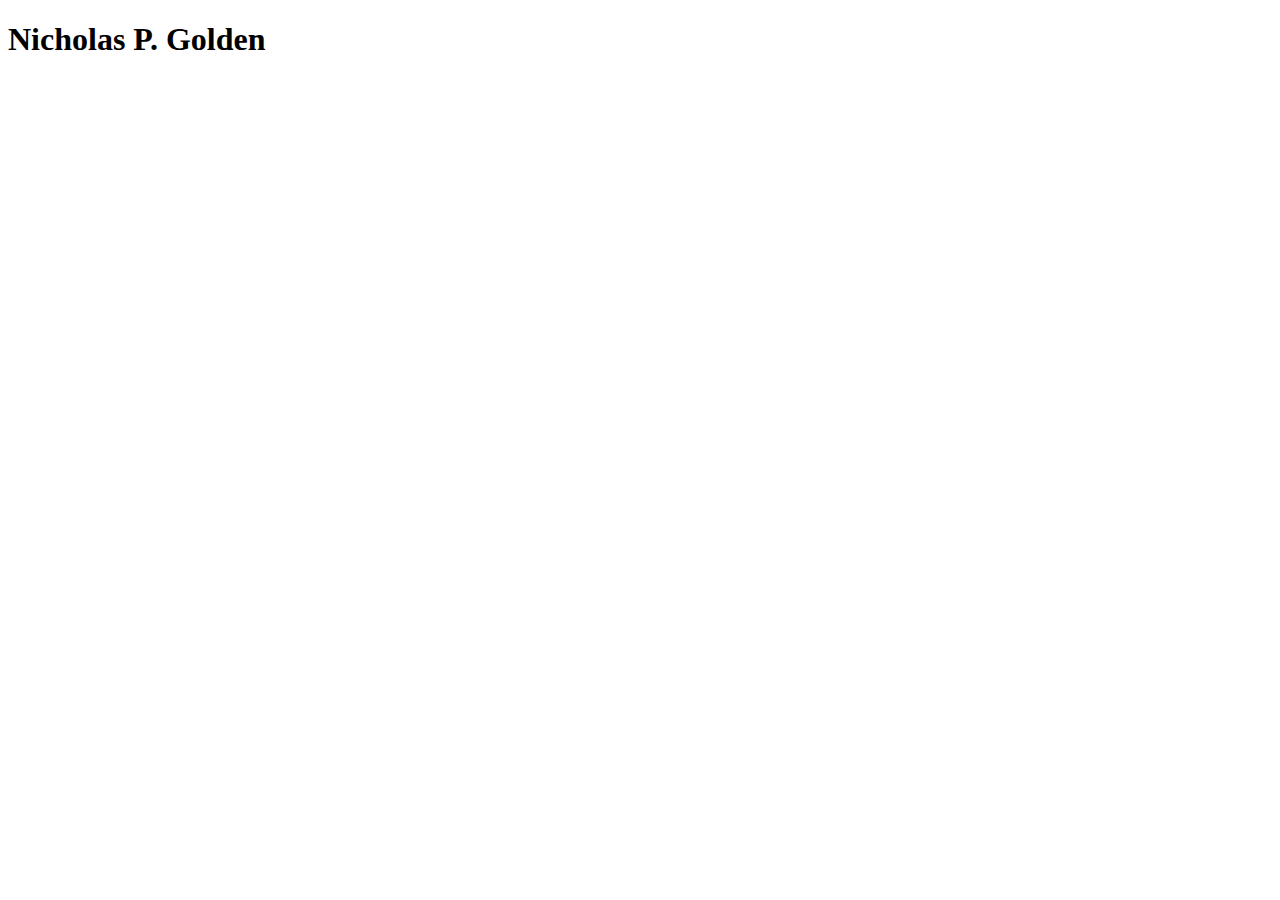
==== index.html @ 9c576cc4 "." ====
<!DOCTYPE html>
<html lang="en-us">

<head>
    <title>Golden's Portfolio</title>
    <meta charset="utf-8" />
</head>
<body>

<div>
    <h1>Nicholas P. Golden</h1>
    <nav>
        <a href="">
            
        </a>
    </nav>

</div>

</body>
</html>
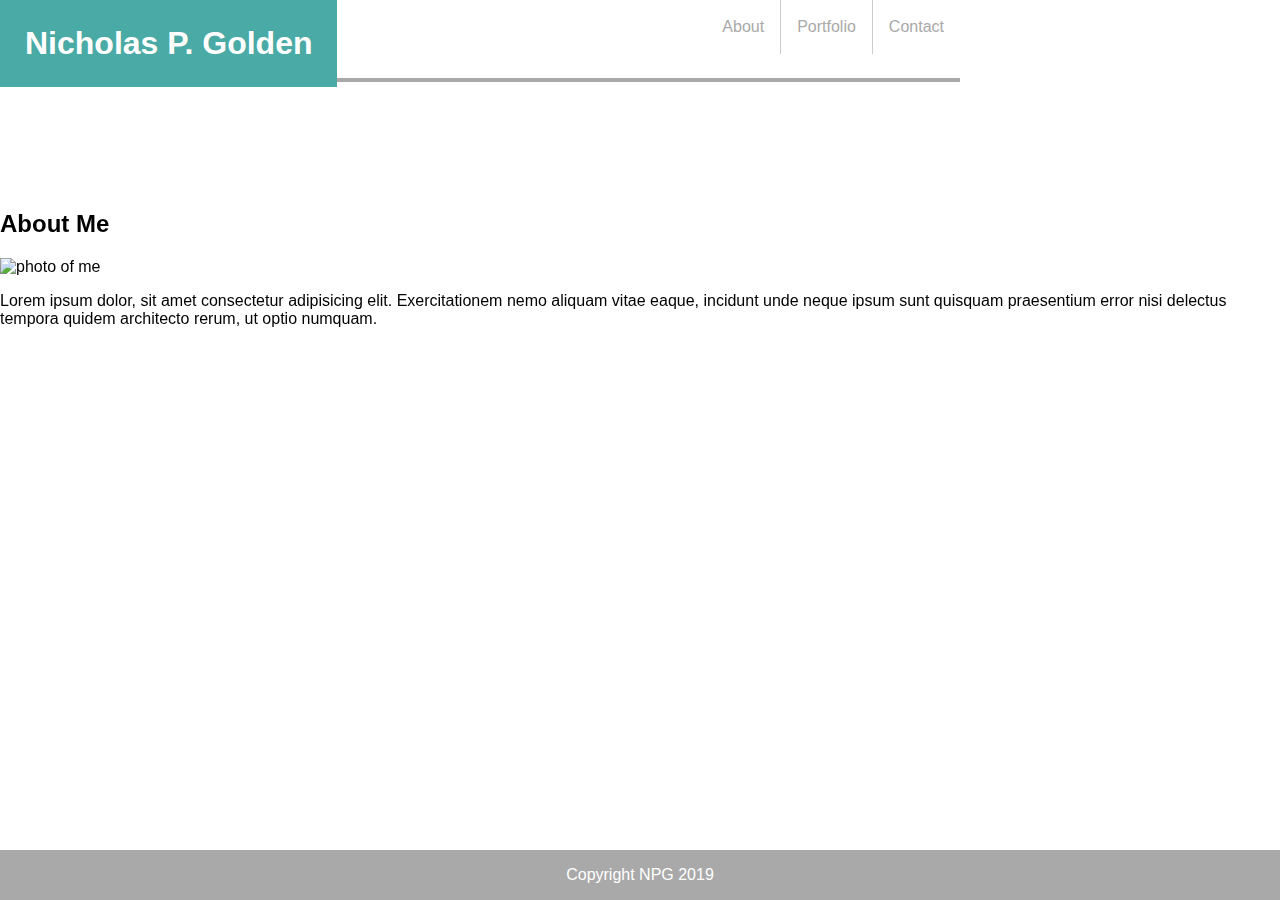
==== commit d5e538b2: "index.html" ====
--- a/index.html
+++ b/index.html
@@ -4,18 +4,47 @@
 <head>
     <title>Golden's Portfolio</title>
     <meta charset="utf-8" />
+    <meta name="author" content="Nicholas P. Golden" />
+	<meta name="description" content="Nicholas Golden Professional Portfolio" />
+	<link rel="stylesheet" type="text/css" href="assets/css/styles.css">
 </head>
 <body>
 
-<div>
-    <h1>Nicholas P. Golden</h1>
-    <nav>
-        <a href="">
-            
-        </a>
+<div class="content">
+    <div>
+        
+    <nav class="nav-bar">
+            <h1 >Nicholas P. Golden</h1>
+    
+           <ul>
+                
+                <li><a href="/contact.html">Contact</a></li>
+                <li><a href="/portfolio.html">Portfolio </a></li>
+                
+                <li><a href="/index.html">About</a></li>
+ 
+            </ul>
     </nav>
+</div>
+<br />
+<br />
+<br />
+<br />
+<br />
+<br />
+
+<div class="content-inside">
+        <h2>About Me </h2>
+        <img class="photo" src="basic-portfolio\assets\img\profilepic.png" alt="photo of me">
+        <p>Lorem ipsum dolor, sit amet consectetur adipisicing elit. Exercitationem nemo aliquam vitae eaque, incidunt unde neque ipsum sunt quisquam praesentium error nisi delectus tempora quidem architecto rerum, ut optio numquam.</p>
+
+    </div>
+
 
 </div>
+<div class="footer">
+        <p>Copyright NPG 2019</p>
+      </div>
 
 </body>
 </html>
--- a/assets/css/styles.css
+++ b/assets/css/styles.css
@@ -0,0 +1,88 @@
+body { 
+    height:100% ;
+    width:100%; 
+    margin:0px;
+    font-family: Arial, Helvetica, sans-serif;
+    align-content: center;
+    padding: 10;
+    border: 10px;
+    background-image: url("C:\Users\B&M\KUED201902FSF2\basic-portfolio\assets\img\dynamic-style.png");
+}
+
+.content {
+    
+    position: fixed;
+    max-width: 100%;
+   
+
+}
+
+h1 {
+    float: left;
+    background-color:#4aaaa5;
+    color: white;
+    max-width:30%;
+    padding:25px;
+    margin: 0px;
+    border: 1px 1px 1px 1px;
+}
+
+.nav-bar {
+    position: center;
+    width: 960px;
+    background-color: white;
+    padding-bottom: 24px;     
+    margin:0; 
+    border-bottom:4px solid darkgray;  
+}
+    
+ul {
+    list-style-type: none;
+    margin: 0;
+    padding: 0;
+    overflow: hidden;
+    color: darkgray;
+  }
+  
+  li {
+    float: right;
+    border-right:1px solid #ccc;
+  }
+  
+  li:first-child {
+    border-right: none;
+  }
+  
+  li a {
+    display: block;
+    color: darkgray;
+    text-align: center;
+    padding: 18px 16px;
+    text-decoration: none;
+  }
+  
+  li a:hover:not(.active) {
+    background-color: #FFC;
+  }
+  
+  .active {
+    background-color: #4aaaa5;
+  }
+  .navFloat{
+     float:left;
+     background-color:#4aaaa5;
+     color:#fff;
+    }
+    .footer {
+        position: fixed;
+        left: 0;
+        bottom: 0;
+        width: 100%;
+        background-color: darkgrey;
+        color: white;
+        text-align: center;
+      } 
+.content-inside {
+
+
+}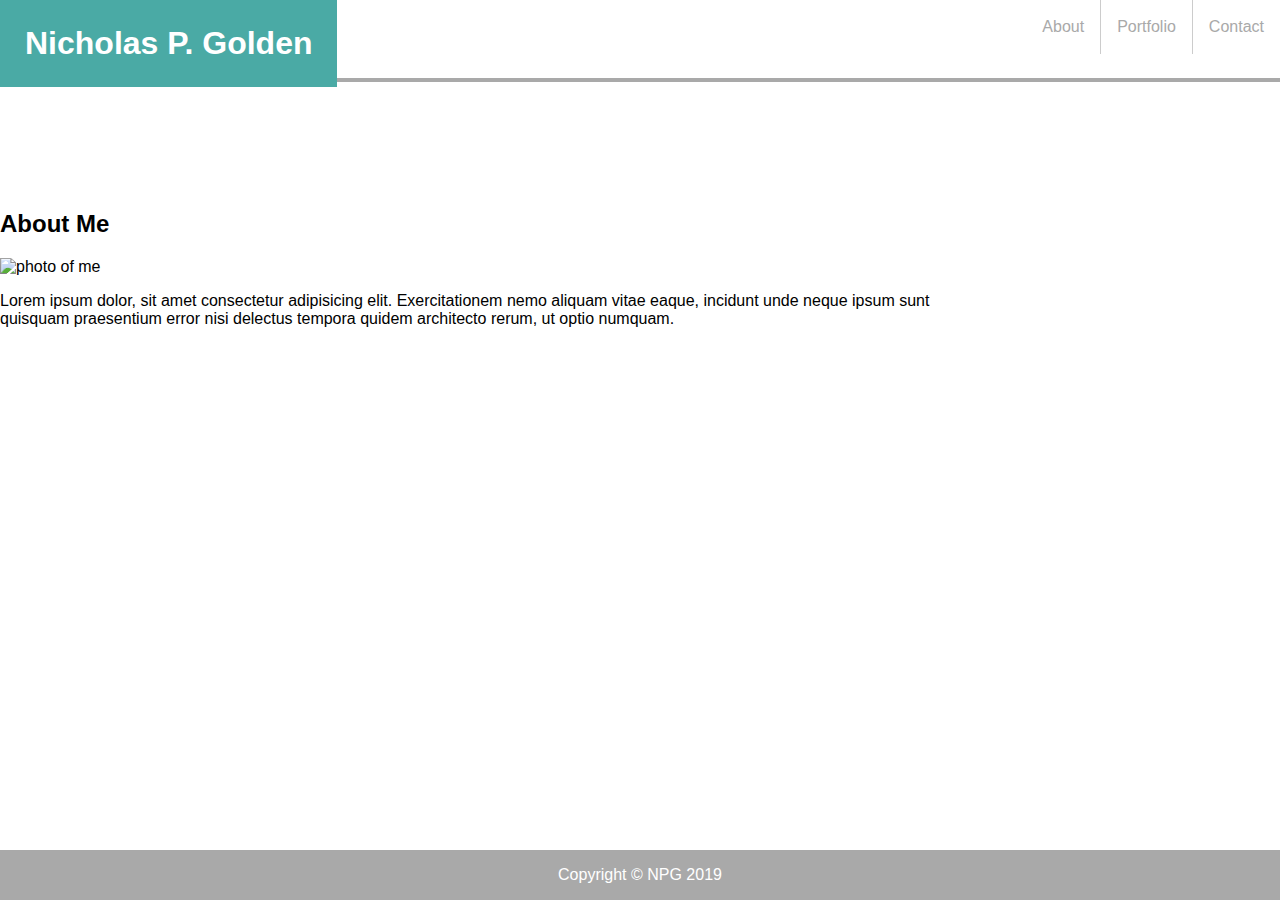
==== commit 8e3380aa: "updating master branch" ====
--- a/index.html
+++ b/index.html
@@ -10,21 +10,23 @@
 </head>
 <body>
 
+    <nav class="nav-bar">
+        <h1 >Nicholas P. Golden</h1>
+
+       <ul>
+            
+            <li><a href="/contact.html">Contact</a></li>
+            <li><a href="/portfolio.html">Portfolio </a></li>
+            
+            <li><a href="/index.html">About</a></li>
+
+        </ul>
+</nav>
+
 <div class="content">
     <div>
         
-    <nav class="nav-bar">
-            <h1 >Nicholas P. Golden</h1>
     
-           <ul>
-                
-                <li><a href="/contact.html">Contact</a></li>
-                <li><a href="/portfolio.html">Portfolio </a></li>
-                
-                <li><a href="/index.html">About</a></li>
- 
-            </ul>
-    </nav>
 </div>
 <br />
 <br />
@@ -43,7 +45,7 @@
 
 </div>
 <div class="footer">
-        <p>Copyright NPG 2019</p>
+        <p>Copyright &copy; NPG 2019</p>
       </div>
 
 </body>
--- a/assets/css/styles.css
+++ b/assets/css/styles.css
@@ -11,8 +11,8 @@
 
 .content {
     
-    position: fixed;
-    max-width: 100%;
+   
+    max-width: 960px;
    
 
 }
@@ -29,7 +29,7 @@
 
 .nav-bar {
     position: center;
-    width: 960px;
+    
     background-color: white;
     padding-bottom: 24px;     
     margin:0; 
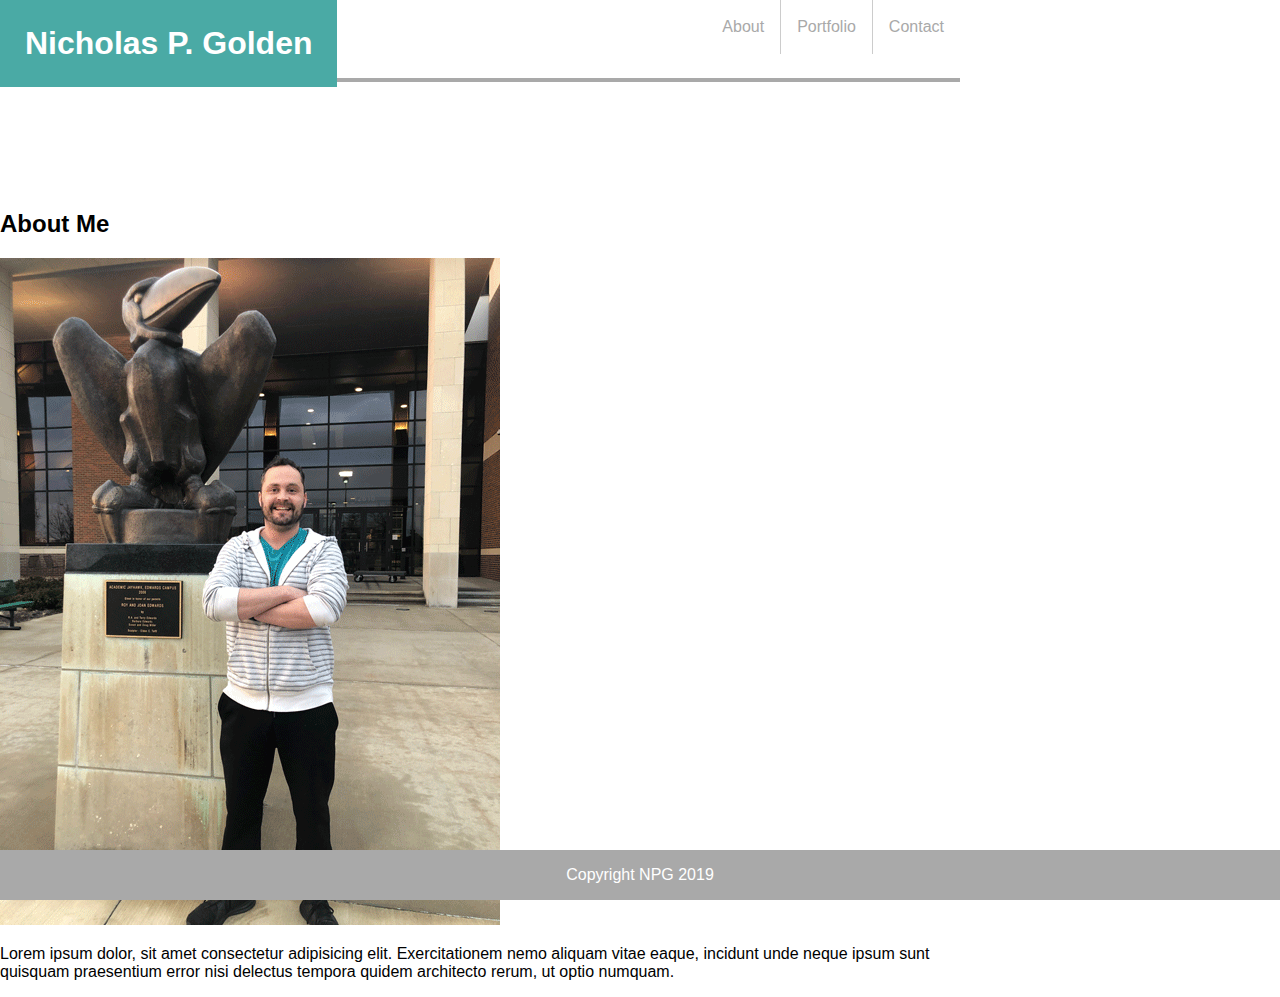
==== commit 784d732b: "fixing homework" ====
--- a/index.html
+++ b/index.html
@@ -10,23 +10,21 @@
 </head>
 <body>
 
-    <nav class="nav-bar">
-        <h1 >Nicholas P. Golden</h1>
-
-       <ul>
-            
-            <li><a href="/contact.html">Contact</a></li>
-            <li><a href="/portfolio.html">Portfolio </a></li>
-            
-            <li><a href="/index.html">About</a></li>
-
-        </ul>
-</nav>
-
 <div class="content">
     <div>
         
+    <nav class="nav-bar">
+            <h1 >Nicholas P. Golden</h1>
     
+           <ul>
+                
+                <li><a href="/contact.html">Contact</a></li>
+                <li><a href="/portfolio.html">Portfolio </a></li>
+                
+                <li><a href="/index.html">About</a></li>
+ 
+            </ul>
+    </nav>
 </div>
 <br />
 <br />
@@ -37,7 +35,7 @@
 
 <div class="content-inside">
         <h2>About Me </h2>
-        <img class="photo" src="basic-portfolio\assets\img\profilepic.png" alt="photo of me">
+        <img class="photo" src="assets/img/profilepic.png" alt="photo of me">
         <p>Lorem ipsum dolor, sit amet consectetur adipisicing elit. Exercitationem nemo aliquam vitae eaque, incidunt unde neque ipsum sunt quisquam praesentium error nisi delectus tempora quidem architecto rerum, ut optio numquam.</p>
 
     </div>
@@ -45,7 +43,7 @@
 
 </div>
 <div class="footer">
-        <p>Copyright &copy; NPG 2019</p>
+        <p>Copyright NPG 2019</p>
       </div>
 
 </body>
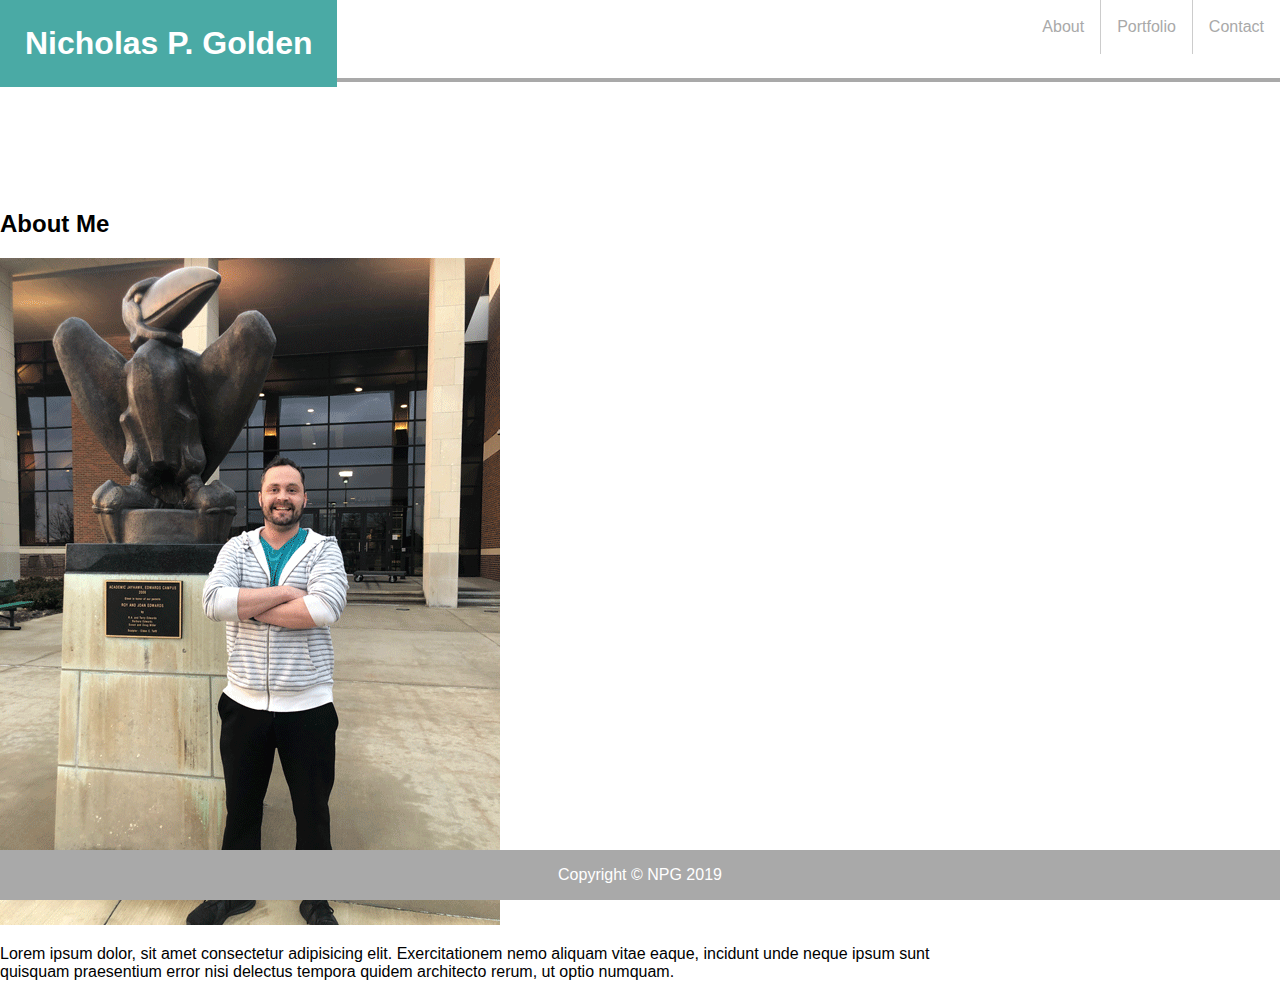
==== commit 8e6b9f66: "Merge branch 'master' of https://github.com/npg311/basic-portfolio" ====
--- a/index.html
+++ b/index.html
@@ -10,21 +10,23 @@
 </head>
 <body>
 
+    <nav class="nav-bar">
+        <h1 >Nicholas P. Golden</h1>
+
+       <ul>
+            
+            <li><a href="/contact.html">Contact</a></li>
+            <li><a href="/portfolio.html">Portfolio </a></li>
+            
+            <li><a href="/index.html">About</a></li>
+
+        </ul>
+</nav>
+
 <div class="content">
     <div>
         
-    <nav class="nav-bar">
-            <h1 >Nicholas P. Golden</h1>
     
-           <ul>
-                
-                <li><a href="/contact.html">Contact</a></li>
-                <li><a href="/portfolio.html">Portfolio </a></li>
-                
-                <li><a href="/index.html">About</a></li>
- 
-            </ul>
-    </nav>
 </div>
 <br />
 <br />
@@ -43,7 +45,7 @@
 
 </div>
 <div class="footer">
-        <p>Copyright NPG 2019</p>
+        <p>Copyright &copy; NPG 2019</p>
       </div>
 
 </body>
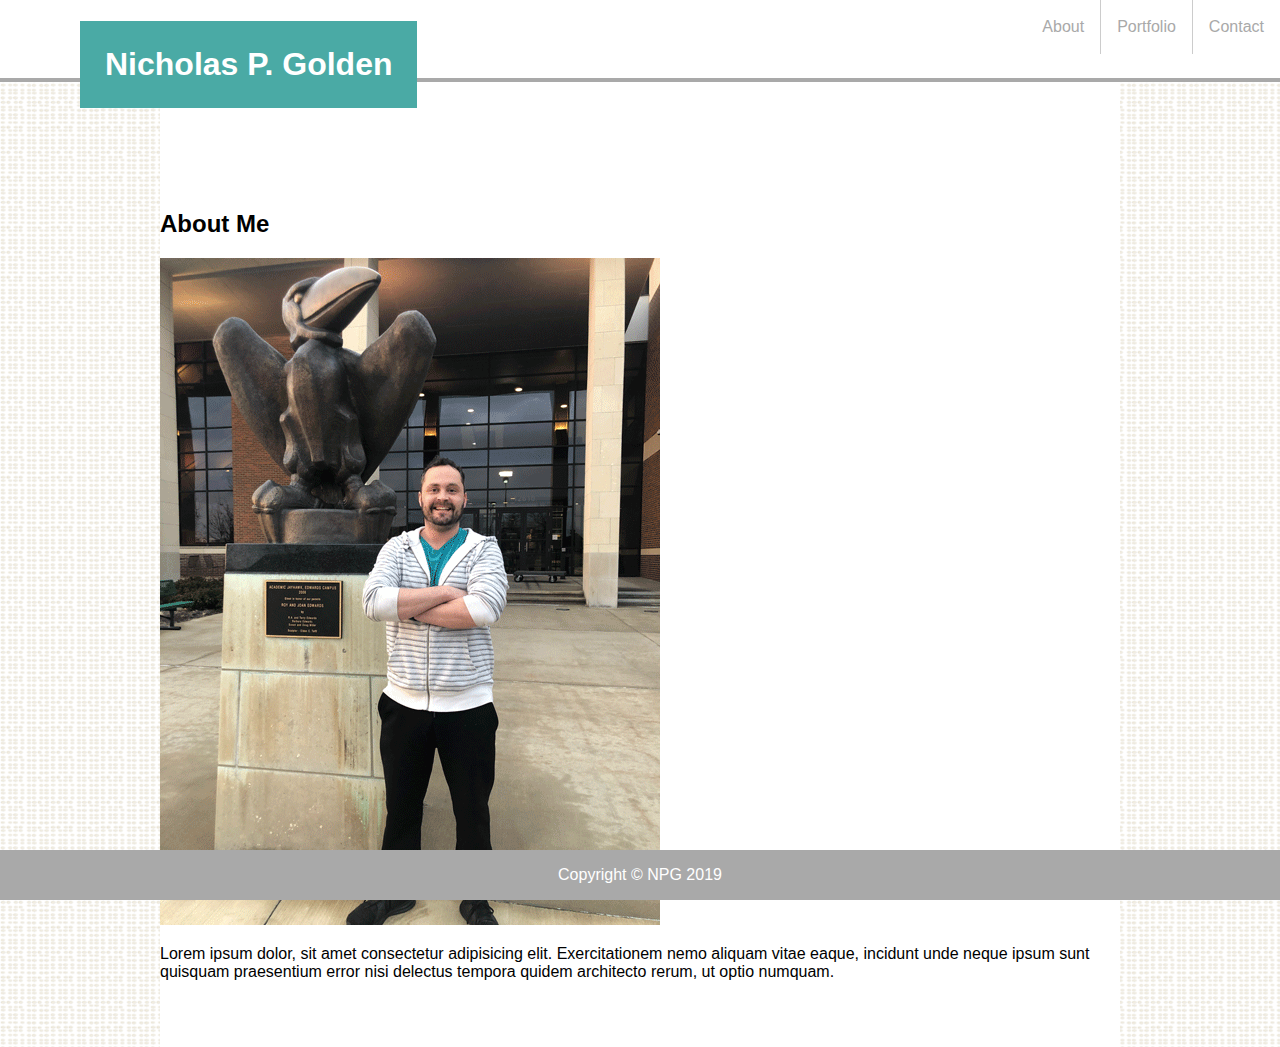
==== commit 0c5682f3: "homework push" ====
--- a/index.html
+++ b/index.html
@@ -15,10 +15,10 @@
 
        <ul>
             
-            <li><a href="/contact.html">Contact</a></li>
-            <li><a href="/portfolio.html">Portfolio </a></li>
+            <li><a href="contact.html">Contact</a></li>
+            <li><a href="portfolio.html">Portfolio </a></li>
             
-            <li><a href="/index.html">About</a></li>
+            <li><a href="index.html">About</a></li>
 
         </ul>
 </nav>
--- a/assets/css/styles.css
+++ b/assets/css/styles.css
@@ -6,14 +6,15 @@
     align-content: center;
     padding: 10;
     border: 10px;
-    background-image: url("C:\Users\B&M\KUED201902FSF2\basic-portfolio\assets\img\dynamic-style.png");
+    background-image: url("../img/dynamic-style.png");
 }
 
 .content {
     
-   
+   padding-bottom:50px;
     max-width: 960px;
-   
+    margin: auto;
+   background-color:white;
 
 }
 
@@ -23,7 +24,7 @@
     color: white;
     max-width:30%;
     padding:25px;
-    margin: 0px;
+    margin-left: 80px;
     border: 1px 1px 1px 1px;
 }
 
@@ -82,7 +83,8 @@
         color: white;
         text-align: center;
       } 
-.content-inside {
+label {
+  display:block;
 
 
 }